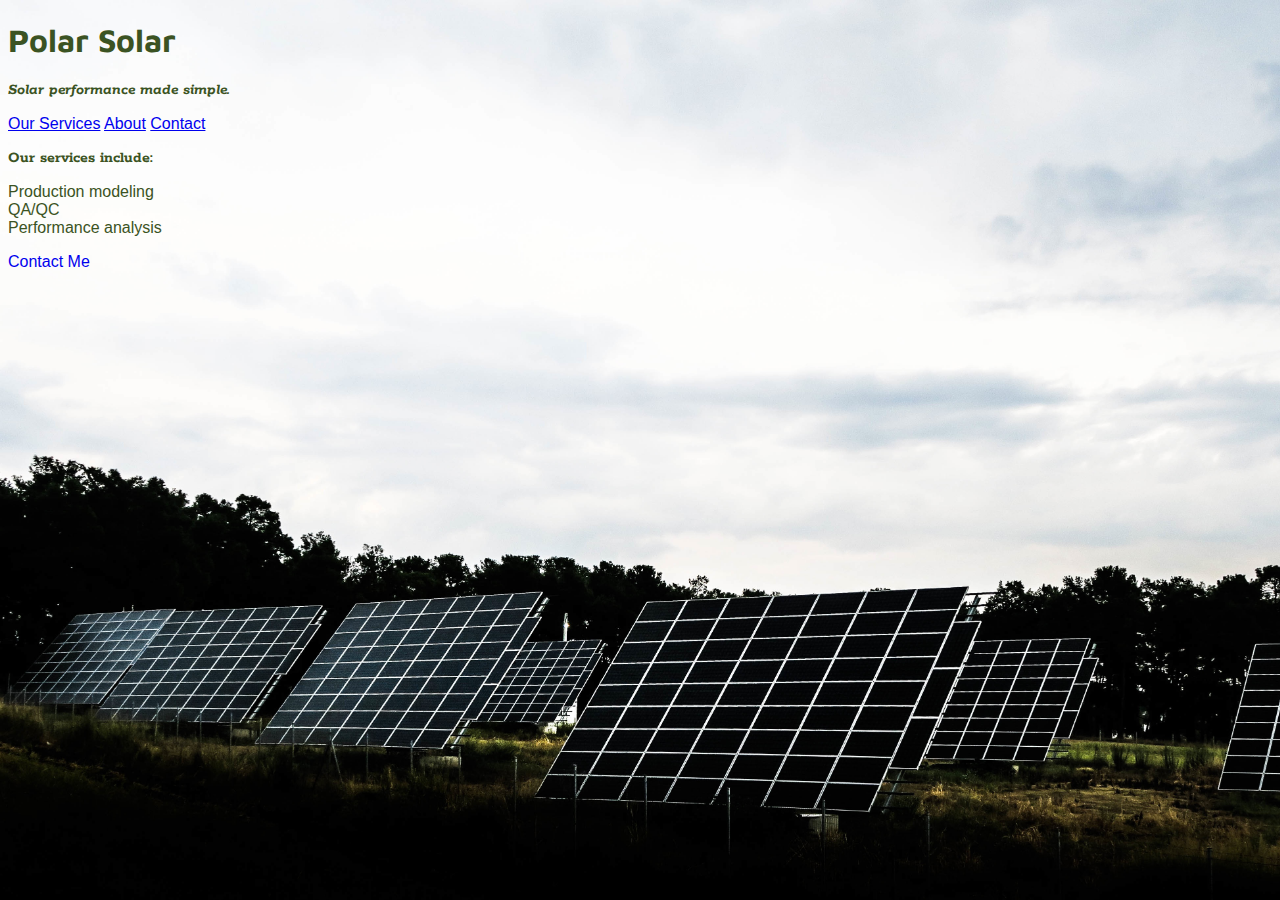
==== unit_4/index.html @ 77722eb7 "Changed web fonts" ====
<!DOCTYPE html>
<html>
	<head>
		<title>Polar Solar</title>
		<link rel="stylesheet" type="text/css" href="css/style.css">

	</head>
	
	<body>
		<h1>Polar Solar</h1>
		<p id="slogan">Solar performance made simple.</p> 

		<a href="#">Our Services</a>
		<a href="#">About</a>
		<a href="#">Contact</a>

	<!-- 	<img src="images/solar.jpg" alt="solar array in field" title="solar panel field"> -->
		<p>Our services include:
<ul>
	<li>Production modeling</li>
	<li>QA/QC</li>
	<li>Performance analysis</li>
</ul>
		</p>
		<a id="mailto" href="mailto:zoemdelmar@gmail.com">Contact Me</a>

	</body>

</html>
---- unit_4/css/style.css ----
@import url('https://fonts.googleapis.com/css?family=Maven+Pro:700|Rokkitt');

body {

  background: url("../images/solar.jpg");
  background-size: cover;
  background-attachment: fixed;
	color: #3B5323;
	font-family: helvetica;
}

h1	{
	color: #3B5323;
	font-weight: bold;
	font-family: 'Maven Pro', sans-serif;
}

p {color: #3B5323;
	font-weight: bold;
	font-family: 'Rokkitt', serif;
}



#slogan {
	font-style: italic;
	font-family: 
}

#mailto	{
	text-decoration: none;
}

*	{
	padding: 0;
}
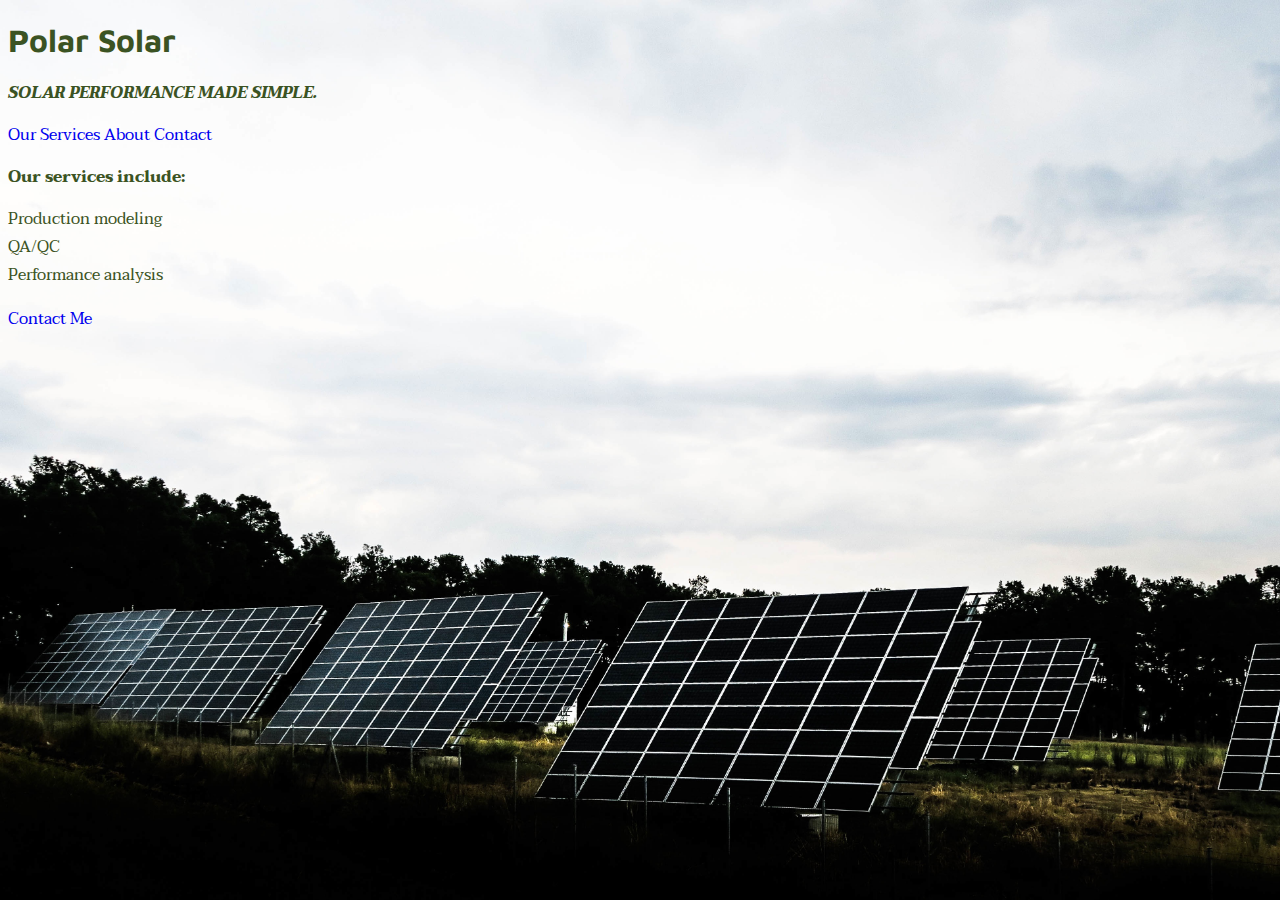
==== commit 58b8d0e5: "adding all the sections" ====
--- a/unit_4/index.html
+++ b/unit_4/index.html
@@ -10,9 +10,9 @@
 		<h1>Polar Solar</h1>
 		<p id="slogan">Solar performance made simple.</p> 
 
-		<a href="#">Our Services</a>
-		<a href="#">About</a>
-		<a href="#">Contact</a>
+		<a class="navbar" href="#">Our Services</a>
+		<a class="navbar" href="#">About</a>
+		<a class="navbar" href="#">Contact</a>
 
 	<!-- 	<img src="images/solar.jpg" alt="solar array in field" title="solar panel field"> -->
 		<p>Our services include:
--- a/unit_4/css/style.css
+++ b/unit_4/css/style.css
@@ -1,4 +1,4 @@
-@import url('https://fonts.googleapis.com/css?family=Maven+Pro:700|Rokkitt');
+@import url('https://fonts.googleapis.com/css?family=Maven+Pro:700|Taviraj');
 
 body {
 
@@ -6,25 +6,31 @@
   background-size: cover;
   background-attachment: fixed;
 	color: #3B5323;
-	font-family: helvetica;
+	font-family: 'Taviraj', serif;
 }
 
 h1	{
 	color: #3B5323;
 	font-weight: bold;
 	font-family: 'Maven Pro', sans-serif;
+
 }
 
 p {color: #3B5323;
 	font-weight: bold;
-	font-family: 'Rokkitt', serif;
+	font-family: 'Taviraj', serif;
+	line-height: 1.5em;
+
 }
 
-
+.navbar {
+	text-decoration: none;
+}
 
 #slogan {
 	font-style: italic;
-	font-family: 
+	font-family: 'Taviraj', serif;
+	text-transform: uppercase;
 }
 
 #mailto	{
